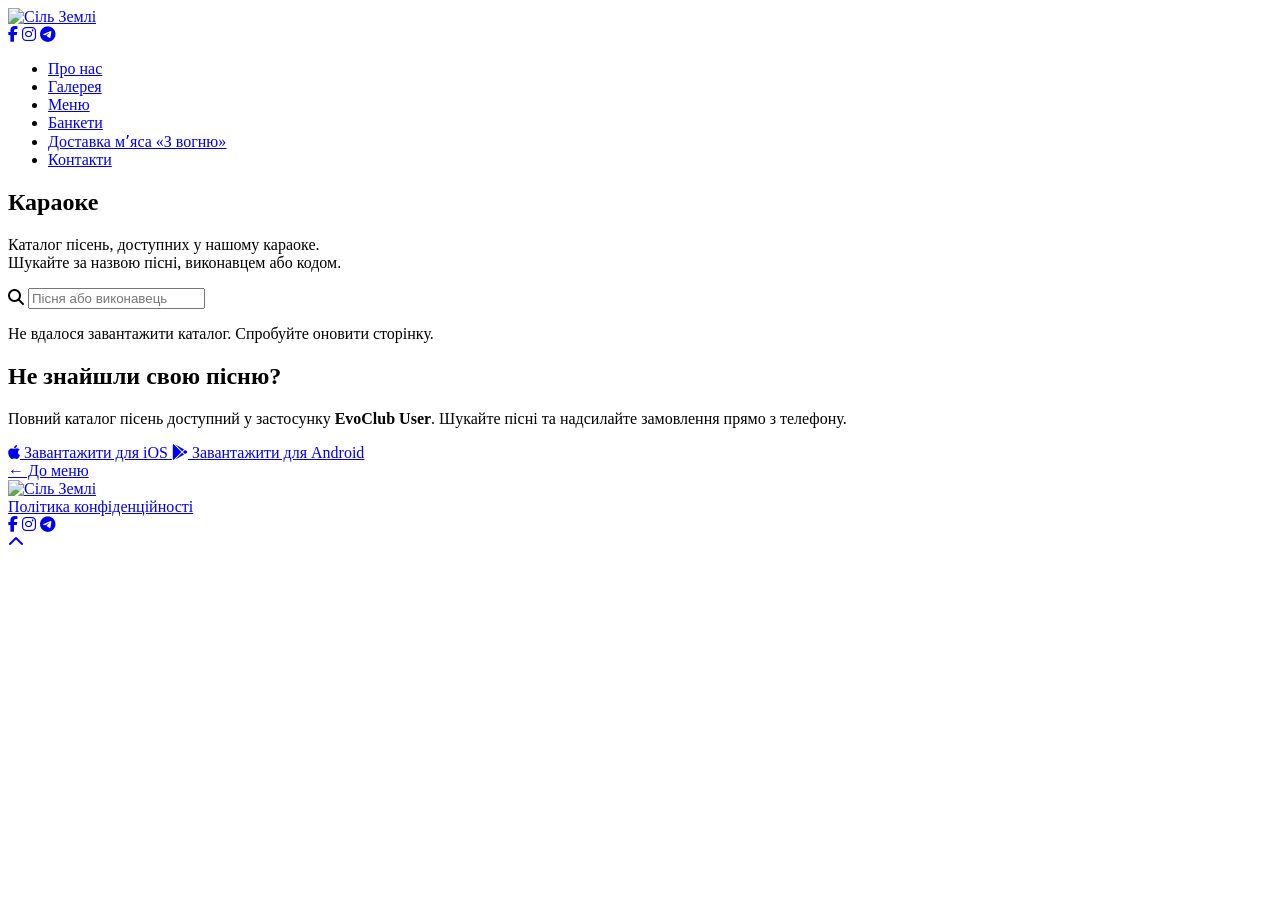
==== src/karaoke/index.html @ 85c083f9 "add karaoke functionality" ====
<!DOCTYPE html>
<html lang="uk">
<head>
  <meta charset="UTF-8" />
  <meta name="viewport" content="width=device-width, initial-scale=1.0" />
  <title>Караоке — каталог пісень | Сіль Землі</title>
  <meta name="description" content="Каталог пісень караоке ресторанного комплексу «Сіль Землі». Пошук за назвою пісні, виконавцем або кодом." />
  <link rel="canonical" href="https://silzemli.ua/karaoke/" />
  <link rel="preconnect" href="https://fonts.googleapis.com" />
  <link rel="preconnect" href="https://fonts.gstatic.com" crossorigin />
  <link rel="stylesheet"
        href="https://fonts.googleapis.com/css2?family=Open+Sans:wght@300;400;600;700&display=swap"
        media="print" onload="this.media='all'" />
  <noscript>
    <link href="https://fonts.googleapis.com/css2?family=Open+Sans:wght@300;400;600;700&display=swap" rel="stylesheet" />
  </noscript>
  <link rel="stylesheet" href="https://cdnjs.cloudflare.com/ajax/libs/font-awesome/6.5.1/css/all.min.css" />
  <link rel="icon" type="image/x-icon" href="/assets/favicon.ico" />
  <link rel="stylesheet" href="/styles.css" />
</head>
<body>

  <span id="top" aria-hidden="true" style="position:absolute;top:0;left:0;height:0;overflow:hidden;pointer-events:none;"></span>

  <!-- ===========================
       HEADER
       =========================== -->
  <header class="site-header">
    <div class="header-inner">

      <a class="nav-toggle" href="#" aria-label="Відкрити меню" aria-expanded="false" id="nav-toggle">
        <span></span>
        <span></span>
        <span></span>
      </a>

      <a href="/" class="site-logo" aria-label="Сіль Землі — головна">
        <img src="/assets/sz-logo.svg" alt="Сіль Землі" class="logo-img"
             width="265" height="28" fetchpriority="high" decoding="sync" />
      </a>

      <div class="social-links">
        <a href="https://www.facebook.com/silzemliua/" target="_blank" rel="noopener noreferrer" aria-label="Facebook"><i class="fab fa-facebook-f"></i></a>
        <a href="https://www.instagram.com/silzemliua/" target="_blank" rel="noopener noreferrer" aria-label="Instagram"><i class="fab fa-instagram"></i></a>
        <a href="https://t.me/Banquet_Sil_Zemli" target="_blank" rel="noopener noreferrer" aria-label="Telegram"><i class="fab fa-telegram-plane"></i></a>
      </div>

    </div>
  </header>

  <!-- Flyout navigation overlay -->
  <div class="flyout-overlay" id="flyout-overlay"></div>

  <!-- Flyout navigation panel -->
  <nav class="flyout-nav" id="main-nav" aria-label="Головне меню">
    <ul>
      <li><a href="/#about">Про нас</a></li>
      <li><a href="/#gallery">Галерея</a></li>
      <li><a href="/#menu">Меню</a></li>
      <li><a href="/#banquet">Банкети</a></li>
      <li><a href="https://svognu.choiceqr.com/" target="_blank" rel="noopener noreferrer"><u>Доставка мʼяса «З вогню»</u></a></li>
      <li><a href="/#contacts">Контакти</a></li>
    </ul>
  </nav>


  <main id="content">

    <!-- ===========================
         KARAOKE — КАТАЛОГ ПІСЕНЬ
         Дані: /karaoke/songs.json
         Формат: { "updated": "YYYY-MM-DD", "songs": [["Виконавець", "Назва", "код"], ...] }
         УВАГА: зараз у songs.json ТЕСТОВІ дані — замінити експортом з Evolution Pro2 / EvoClub.
         =========================== -->
    <section class="karaoke-section" aria-label="Караоке">
      <div class="container">
        <h1 class="section-heading">Караоке</h1>
        <p class="menu-intro">
          Каталог пісень, доступних у нашому караоке.<br>
          Шукайте за назвою пісні, виконавцем або кодом.
        </p>

        <form class="karaoke-search" role="search" id="karaoke-form" style="scroll-margin-top:90px">
          <i class="fas fa-magnifying-glass" aria-hidden="true"></i>
          <input type="search" id="karaoke-q" name="q"
                 placeholder="Пісня або виконавець"
                 aria-label="Пошук пісні"
                 autocomplete="off" autocorrect="off" autocapitalize="off" spellcheck="false"
                 enterkeyhint="search" />
        </form>

        <p class="karaoke-count" id="karaoke-count" aria-live="polite">Завантаження каталогу…</p>

        <ul class="karaoke-list" id="karaoke-list"></ul>

        <nav class="karaoke-pager" id="karaoke-pager" aria-label="Сторінки каталогу" hidden></nav>

        <aside class="karaoke-app" aria-labelledby="karaoke-app-title">
          <h2 id="karaoke-app-title" class="karaoke-app-title">Не знайшли свою пісню?</h2>
          <p class="karaoke-app-text">
            Повний каталог пісень доступний у застосунку <strong>EvoClub User</strong>.
            Шукайте пісні та надсилайте замовлення прямо з телефону.
          </p>
          <div class="karaoke-app-btns">
            <a class="karaoke-store" href="https://apps.apple.com/app/id988306103" target="_blank" rel="noopener noreferrer">
              <i class="fab fa-apple" aria-hidden="true"></i>
              <span>Завантажити для iOS</span>
            </a>
            <a class="karaoke-store" href="https://play.google.com/store/apps/details?id=evolution.studio.evoclubuserseries" target="_blank" rel="noopener noreferrer">
              <i class="fab fa-google-play" aria-hidden="true"></i>
              <span>Завантажити для Android</span>
            </a>
          </div>
        </aside>

        <div class="karaoke-back">
          <a href="/#menu" class="menu-btn">← До меню</a>
        </div>
      </div>
    </section>

  </main>


  <!-- ===========================
       FOOTER
       =========================== -->
  <footer class="site-footer">
    <div class="container">
      <div class="footer-inner">

        <div class="footer-logo">
          <a href="/" aria-label="Сіль Землі — на головну">
            <img src="/assets/logo-footer.svg" alt="Сіль Землі" class="logo-img"
                 width="69" height="32" loading="lazy" decoding="async" />
          </a>
        </div>

        <div class="footer-links">
          <a href="/polconf/">Політика конфіденційності</a>
        </div>

        <div class="social-links">
          <a href="https://www.facebook.com/silzemliua/" target="_blank" rel="noopener noreferrer" aria-label="Facebook"><i class="fab fa-facebook-f"></i></a>
          <a href="https://www.instagram.com/silzemliua/" target="_blank" rel="noopener noreferrer" aria-label="Instagram"><i class="fab fa-instagram"></i></a>
          <a href="https://t.me/Banquet_Sil_Zemli" target="_blank" rel="noopener noreferrer" aria-label="Telegram"><i class="fab fa-telegram-plane"></i></a>
        </div>

      </div>
    </div>
  </footer>

  <a href="#top" class="back-to-top" aria-label="Вгору"><i class="fas fa-chevron-up"></i></a>

  <script>
    // ── Flyout nav ──────────────────────────────
    var navToggle     = document.getElementById('nav-toggle');
    var mainNav       = document.getElementById('main-nav');
    var flyoutOverlay = document.getElementById('flyout-overlay');

    function openNav() {
      mainNav.classList.add('open');
      flyoutOverlay.classList.add('visible');
      navToggle.setAttribute('aria-expanded', 'true');
    }
    function closeNav() {
      mainNav.classList.remove('open');
      flyoutOverlay.classList.remove('visible');
      navToggle.setAttribute('aria-expanded', 'false');
    }

    navToggle.addEventListener('click', function(e) {
      e.preventDefault();
      mainNav.classList.contains('open') ? closeNav() : openNav();
    });
    flyoutOverlay.addEventListener('click', closeNav);
    mainNav.querySelectorAll('a').forEach(function(link) {
      link.addEventListener('click', closeNav);
    });

    // ── Karaoke catalog ─────────────────────────
    (function() {
      var PAGE_SIZE = 50;

      var form    = document.getElementById('karaoke-form');
      var input   = document.getElementById('karaoke-q');
      var countEl = document.getElementById('karaoke-count');
      var listEl  = document.getElementById('karaoke-list');
      var pagerEl = document.getElementById('karaoke-pager');

      var songs    = [];   // [{ a, t, c, key }], sorted by artist, then title
      var results  = [];
      var page     = 1;
      var lastNorm = null;
      var timer    = null;

      // Lowercase, strip diacritics (ё→е, é→e, å→a, й→и, ї→і),
      // drop apostrophes ("Don't" → "dont", "пам'ять" → "память"),
      // turn any other punctuation into spaces.
      function normalize(s) {
        return String(s)
          .toLowerCase()
          .normalize('NFD')
          .replace(/[̀-ͯ]/g, '')
          .replace(/[ʼ'’`]/g, '')
          .replace(/[^\p{L}\p{N}]+/gu, ' ')
          .trim();
      }

      function plural(n, one, few, many) {
        var m10 = n % 10, m100 = n % 100;
        if (m10 === 1 && m100 !== 11) return one;
        if (m10 >= 2 && m10 <= 4 && (m100 < 12 || m100 > 14)) return few;
        return many;
      }

      function formatNum(n) {
        return n.toLocaleString('uk-UA');
      }

      function renderCount(norm) {
        var n = results.length;
        if (!norm) {
          countEl.textContent = 'У каталозі ' + formatNum(n) + ' ' + plural(n, 'пісня', 'пісні', 'пісень');
        } else if (n === 0) {
          countEl.textContent = 'Нічого не знайдено. Спробуйте інший запит.';
        } else {
          countEl.textContent = 'Знайдено ' + formatNum(n) + ' ' + plural(n, 'пісню', 'пісні', 'пісень');
        }
      }

      function pageCount() {
        return Math.max(1, Math.ceil(results.length / PAGE_SIZE));
      }

      function renderPage() {
        var start = (page - 1) * PAGE_SIZE;
        var end   = Math.min(start + PAGE_SIZE, results.length);
        var frag  = document.createDocumentFragment();
        listEl.textContent = '';

        for (var i = start; i < end; i++) {
          var s  = results[i];
          var li = document.createElement('li');
          li.className = 'karaoke-item';

          var song = document.createElement('div');
          song.className = 'karaoke-song';

          var title = document.createElement('span');
          title.className = 'karaoke-title';
          title.textContent = s.t;
          song.appendChild(title);

          if (s.a) {
            var artist = document.createElement('span');
            artist.className = 'karaoke-artist';
            artist.textContent = s.a;
            song.appendChild(artist);
          }
          li.appendChild(song);

          if (s.c) {
            var code = document.createElement('span');
            code.className = 'karaoke-code';
            code.textContent = s.c;
            li.appendChild(code);
          }

          frag.appendChild(li);
        }

        listEl.appendChild(frag);
        renderPager();
      }

      function pageBtn(label, target, opts) {
        var b = document.createElement('button');
        b.type = 'button';
        b.className = 'karaoke-page' + (opts && opts.current ? ' current' : '');
        b.textContent = label;
        if (opts && opts.aria) b.setAttribute('aria-label', opts.aria);
        if (opts && opts.current) b.setAttribute('aria-current', 'page');
        if (opts && opts.disabled) b.disabled = true;
        b.addEventListener('click', function() { goTo(target); });
        return b;
      }

      function renderPager() {
        var total = pageCount();
        pagerEl.textContent = '';
        var multi = results.length > PAGE_SIZE;
        pagerEl.hidden = !multi;
        if (!multi) return;

        pagerEl.appendChild(pageBtn('‹', page - 1, { aria: 'Попередня сторінка', disabled: page === 1 }));

        // 1 … (page-1) page (page+1) … last
        var nums = [];
        for (var n = 1; n <= total; n++) {
          if (n === 1 || n === total || Math.abs(n - page) <= 1) nums.push(n);
        }
        var prev = 0;
        nums.forEach(function(n) {
          if (n - prev > 1) {
            var gap = document.createElement('span');
            gap.className = 'karaoke-page-gap';
            gap.textContent = '…';
            pagerEl.appendChild(gap);
          }
          pagerEl.appendChild(pageBtn(String(n), n, { current: n === page, aria: 'Сторінка ' + n }));
          prev = n;
        });

        pagerEl.appendChild(pageBtn('›', page + 1, { aria: 'Наступна сторінка', disabled: page === total }));
      }

      function goTo(n) {
        n = Math.min(Math.max(1, n), pageCount());
        if (n === page) return;
        page = n;
        renderPage();
        countEl.scrollIntoView({ behavior: 'smooth', block: 'start' });
      }


      function search(raw) {
        var norm = normalize(raw);
        if (norm === lastNorm) return;

        var tokens = norm ? norm.split(' ') : [];
        // When the query only grows (typing forward), the new matches are a
        // subset of the previous ones — filter those instead of the whole catalog.
        var pool = (lastNorm && norm.indexOf(lastNorm) === 0) ? results : songs;

        results = tokens.length
          ? pool.filter(function(s) {
              for (var i = 0; i < tokens.length; i++) {
                if (s.key.indexOf(tokens[i]) === -1) return false;
              }
              return true;
            })
          : songs;

        lastNorm = norm;
        page = 1;
        renderCount(norm);
        renderPage();
      }

      function syncUrl(raw) {
        var url = new URL(window.location.href);
        if (raw.trim()) url.searchParams.set('q', raw.trim());
        else url.searchParams.delete('q');
        history.replaceState(null, '', url);
      }

      input.addEventListener('input', function() {
        clearTimeout(timer);
        timer = setTimeout(function() {
          search(input.value);
          syncUrl(input.value);
        }, 150);
      });

      form.addEventListener('submit', function(e) {
        e.preventDefault();
        clearTimeout(timer);
        search(input.value);
        syncUrl(input.value);
        input.blur(); // hide the mobile keyboard
      });

      fetch('/karaoke/songs.json', { cache: 'no-cache' })
        .then(function(res) {
          if (!res.ok) throw new Error('HTTP ' + res.status);
          return res.json();
        })
        .then(function(data) {
          var collator = new Intl.Collator('uk', { sensitivity: 'base', numeric: true });
          songs = (data.songs || [])
            .filter(function(r) { return r && r[1]; })
            .map(function(r) {
              var a = r[0] ? String(r[0]) : '';
              var t = String(r[1]);
              var c = r[2] != null ? String(r[2]) : '';
              return { a: a, t: t, c: c, key: normalize(a + ' ' + t + ' ' + c) };
            })
            .sort(function(x, y) {
              return collator.compare(x.a, y.a) || collator.compare(x.t, y.t);
            });

          var q = new URLSearchParams(window.location.search).get('q') || '';
          input.value = q;
          search(q);
        })
        .catch(function() {
          countEl.textContent = 'Не вдалося завантажити каталог. Спробуйте оновити сторінку.';
        });
    }());

    // ── Back to top ─────────────────────────────
    var btt = document.querySelector('.back-to-top');
    window.addEventListener('scroll', function() {
      btt.classList.toggle('visible', window.scrollY > 600);
    });
  </script>

</body>
</html>
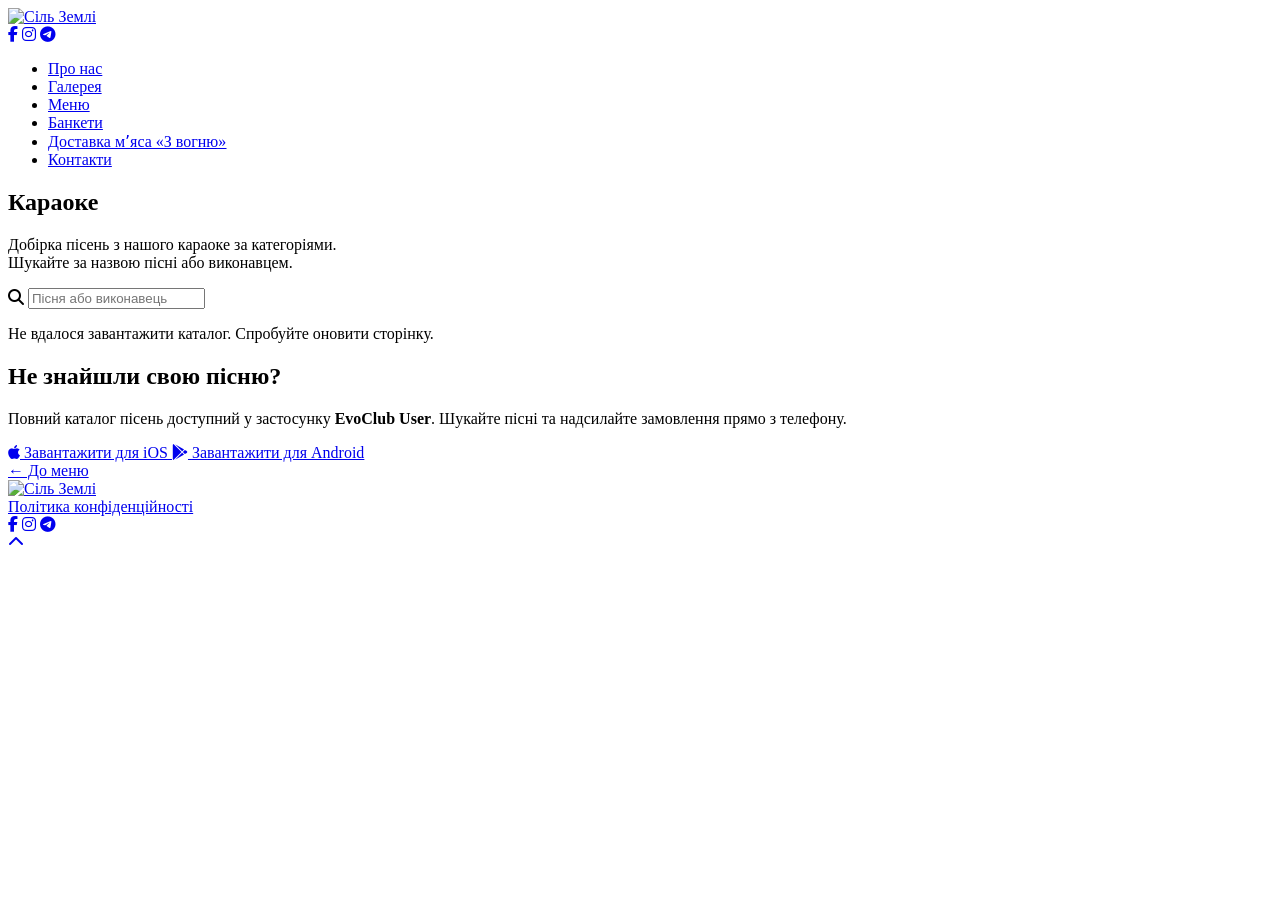
==== commit 63206b4d: "Update songs list and implement categories" ====
--- a/src/karaoke/index.html
+++ b/src/karaoke/index.html
@@ -69,15 +69,15 @@
     <!-- ===========================
          KARAOKE — КАТАЛОГ ПІСЕНЬ
          Дані: /karaoke/songs.json
-         Формат: { "updated": "YYYY-MM-DD", "songs": [["Виконавець", "Назва", "код"], ...] }
+         Формат: { "updated": "YYYY-MM-DD", "categories": [{ "name": "Категорія", "songs": [["Виконавець", "Назва", "код (необов’язково)"], ...] }] }
          УВАГА: зараз у songs.json ТЕСТОВІ дані — замінити експортом з Evolution Pro2 / EvoClub.
          =========================== -->
     <section class="karaoke-section" aria-label="Караоке">
       <div class="container">
         <h1 class="section-heading">Караоке</h1>
         <p class="menu-intro">
-          Каталог пісень, доступних у нашому караоке.<br>
-          Шукайте за назвою пісні, виконавцем або кодом.
+          Добірка пісень з нашого караоке за категоріями.<br>
+          Шукайте за назвою пісні або виконавцем.
         </p>
 
         <form class="karaoke-search" role="search" id="karaoke-form" style="scroll-margin-top:90px">
@@ -91,9 +91,7 @@
 
         <p class="karaoke-count" id="karaoke-count" aria-live="polite">Завантаження каталогу…</p>
 
-        <ul class="karaoke-list" id="karaoke-list"></ul>
-
-        <nav class="karaoke-pager" id="karaoke-pager" aria-label="Сторінки каталогу" hidden></nav>
+        <div class="karaoke-cats" id="karaoke-cats"></div>
 
         <aside class="karaoke-app" aria-labelledby="karaoke-app-title">
           <h2 id="karaoke-app-title" class="karaoke-app-title">Не знайшли свою пісню?</h2>
@@ -180,17 +178,15 @@
 
     // ── Karaoke catalog ─────────────────────────
     (function() {
-      var PAGE_SIZE = 50;
+      var PAGE_SIZE      = 50;  // songs shown per category before "Показати ще"
+      var AUTO_OPEN_MAX  = 20;  // search with ≤ this many matches opens the categories
 
       var form    = document.getElementById('karaoke-form');
       var input   = document.getElementById('karaoke-q');
       var countEl = document.getElementById('karaoke-count');
-      var listEl  = document.getElementById('karaoke-list');
-      var pagerEl = document.getElementById('karaoke-pager');
-
-      var songs    = [];   // [{ a, t, c, key }], sorted by artist, then title
-      var results  = [];
-      var page     = 1;
+      var catsEl  = document.getElementById('karaoke-cats');
+
+      var cats     = [];   // [{ name, songs: [{ a, t, c, key }] }]
       var lastNorm = null;
       var timer    = null;
 
@@ -218,134 +214,99 @@
         return n.toLocaleString('uk-UA');
       }
 
-      function renderCount(norm) {
-        var n = results.length;
+      function el(tag, cls, text) {
+        var e = document.createElement(tag);
+        if (cls) e.className = cls;
+        if (text != null) e.textContent = text;
+        return e;
+      }
+
+      function songItem(s) {
+        var li   = el('li', 'karaoke-item');
+        var song = el('div', 'karaoke-song');
+        song.appendChild(el('span', 'karaoke-title', s.t));
+        if (s.a) song.appendChild(el('span', 'karaoke-artist', s.a));
+        li.appendChild(song);
+        if (s.c) li.appendChild(el('span', 'karaoke-code', s.c));
+        return li;
+      }
+
+      function renderCategory(cat, matches, open) {
+        var det = el('details', 'karaoke-cat');
+        det.open = open;
+
+        var sum = el('summary');
+        sum.appendChild(el('span', 'karaoke-cat-name', cat.name));
+        var n = matches.length;
+        sum.appendChild(el('span', 'karaoke-cat-count', formatNum(n) + ' ' + plural(n, 'пісня', 'пісні', 'пісень')));
+        det.appendChild(sum);
+
+        var list = el('ul', 'karaoke-list');
+        det.appendChild(list);
+
+        var more  = el('button', 'menu-btn karaoke-more', 'Показати ще');
+        more.type = 'button';
+        var shown = 0;
+
+        function showMore() {
+          var end  = Math.min(shown + PAGE_SIZE, matches.length);
+          var frag = document.createDocumentFragment();
+          for (var i = shown; i < end; i++) frag.appendChild(songItem(matches[i]));
+          list.appendChild(frag);
+          shown = end;
+          more.hidden = shown >= matches.length;
+        }
+        more.addEventListener('click', showMore);
+        showMore();
+        det.appendChild(more);
+
+        return det;
+      }
+
+      function renderCount(norm, total, catCount) {
+        var inCats = ' у ' + catCount + ' ' + (catCount === 1 ? 'категорії' : 'категоріях');
         if (!norm) {
-          countEl.textContent = 'У каталозі ' + formatNum(n) + ' ' + plural(n, 'пісня', 'пісні', 'пісень');
-        } else if (n === 0) {
+          countEl.textContent = 'У каталозі ' + formatNum(total) + ' ' + plural(total, 'пісня', 'пісні', 'пісень') + inCats;
+        } else if (total === 0) {
           countEl.textContent = 'Нічого не знайдено. Спробуйте інший запит.';
         } else {
-          countEl.textContent = 'Знайдено ' + formatNum(n) + ' ' + plural(n, 'пісню', 'пісні', 'пісень');
+          countEl.textContent = 'Знайдено ' + formatNum(total) + ' ' + plural(total, 'пісню', 'пісні', 'пісень') + inCats;
         }
       }
-
-      function pageCount() {
-        return Math.max(1, Math.ceil(results.length / PAGE_SIZE));
-      }
-
-      function renderPage() {
-        var start = (page - 1) * PAGE_SIZE;
-        var end   = Math.min(start + PAGE_SIZE, results.length);
-        var frag  = document.createDocumentFragment();
-        listEl.textContent = '';
-
-        for (var i = start; i < end; i++) {
-          var s  = results[i];
-          var li = document.createElement('li');
-          li.className = 'karaoke-item';
-
-          var song = document.createElement('div');
-          song.className = 'karaoke-song';
-
-          var title = document.createElement('span');
-          title.className = 'karaoke-title';
-          title.textContent = s.t;
-          song.appendChild(title);
-
-          if (s.a) {
-            var artist = document.createElement('span');
-            artist.className = 'karaoke-artist';
-            artist.textContent = s.a;
-            song.appendChild(artist);
-          }
-          li.appendChild(song);
-
-          if (s.c) {
-            var code = document.createElement('span');
-            code.className = 'karaoke-code';
-            code.textContent = s.c;
-            li.appendChild(code);
-          }
-
-          frag.appendChild(li);
-        }
-
-        listEl.appendChild(frag);
-        renderPager();
-      }
-
-      function pageBtn(label, target, opts) {
-        var b = document.createElement('button');
-        b.type = 'button';
-        b.className = 'karaoke-page' + (opts && opts.current ? ' current' : '');
-        b.textContent = label;
-        if (opts && opts.aria) b.setAttribute('aria-label', opts.aria);
-        if (opts && opts.current) b.setAttribute('aria-current', 'page');
-        if (opts && opts.disabled) b.disabled = true;
-        b.addEventListener('click', function() { goTo(target); });
-        return b;
-      }
-
-      function renderPager() {
-        var total = pageCount();
-        pagerEl.textContent = '';
-        var multi = results.length > PAGE_SIZE;
-        pagerEl.hidden = !multi;
-        if (!multi) return;
-
-        pagerEl.appendChild(pageBtn('‹', page - 1, { aria: 'Попередня сторінка', disabled: page === 1 }));
-
-        // 1 … (page-1) page (page+1) … last
-        var nums = [];
-        for (var n = 1; n <= total; n++) {
-          if (n === 1 || n === total || Math.abs(n - page) <= 1) nums.push(n);
-        }
-        var prev = 0;
-        nums.forEach(function(n) {
-          if (n - prev > 1) {
-            var gap = document.createElement('span');
-            gap.className = 'karaoke-page-gap';
-            gap.textContent = '…';
-            pagerEl.appendChild(gap);
-          }
-          pagerEl.appendChild(pageBtn(String(n), n, { current: n === page, aria: 'Сторінка ' + n }));
-          prev = n;
-        });
-
-        pagerEl.appendChild(pageBtn('›', page + 1, { aria: 'Наступна сторінка', disabled: page === total }));
-      }
-
-      function goTo(n) {
-        n = Math.min(Math.max(1, n), pageCount());
-        if (n === page) return;
-        page = n;
-        renderPage();
-        countEl.scrollIntoView({ behavior: 'smooth', block: 'start' });
-      }
-
 
       function search(raw) {
         var norm = normalize(raw);
         if (norm === lastNorm) return;
+        lastNorm = norm;
 
         var tokens = norm ? norm.split(' ') : [];
-        // When the query only grows (typing forward), the new matches are a
-        // subset of the previous ones — filter those instead of the whole catalog.
-        var pool = (lastNorm && norm.indexOf(lastNorm) === 0) ? results : songs;
-
-        results = tokens.length
-          ? pool.filter(function(s) {
-              for (var i = 0; i < tokens.length; i++) {
-                if (s.key.indexOf(tokens[i]) === -1) return false;
-              }
-              return true;
-            })
-          : songs;
-
-        lastNorm = norm;
-        page = 1;
-        renderCount(norm);
-        renderPage();
+        var entries = [];
+        var total = 0;
+
+        cats.forEach(function(cat) {
+          var matches = tokens.length
+            ? cat.songs.filter(function(s) {
+                for (var i = 0; i < tokens.length; i++) {
+                  if (s.key.indexOf(tokens[i]) === -1) return false;
+                }
+                return true;
+              })
+            : cat.songs;
+          if (matches.length) {
+            entries.push({ cat: cat, matches: matches });
+            total += matches.length;
+          }
+        });
+
+        // A narrow search opens the categories straight away;
+        // the browse view and broad searches stay collapsed.
+        var open = tokens.length > 0 && total <= AUTO_OPEN_MAX;
+
+        catsEl.textContent = '';
+        entries.forEach(function(e) {
+          catsEl.appendChild(renderCategory(e.cat, e.matches, open));
+        });
+        renderCount(norm, total, entries.length);
       }
 
       function syncUrl(raw) {
@@ -377,18 +338,21 @@
           return res.json();
         })
         .then(function(data) {
-          var collator = new Intl.Collator('uk', { sensitivity: 'base', numeric: true });
-          songs = (data.songs || [])
-            .filter(function(r) { return r && r[1]; })
-            .map(function(r) {
-              var a = r[0] ? String(r[0]) : '';
-              var t = String(r[1]);
-              var c = r[2] != null ? String(r[2]) : '';
-              return { a: a, t: t, c: c, key: normalize(a + ' ' + t + ' ' + c) };
+          cats = (data.categories || [])
+            .map(function(c) {
+              return {
+                name: String(c.name || ''),
+                songs: (c.songs || [])
+                  .filter(function(r) { return r && r[1]; })
+                  .map(function(r) {
+                    var a = r[0] ? String(r[0]) : '';
+                    var t = String(r[1]);
+                    var code = r[2] != null ? String(r[2]) : '';
+                    return { a: a, t: t, c: code, key: normalize(a + ' ' + t + ' ' + code) };
+                  })
+              };
             })
-            .sort(function(x, y) {
-              return collator.compare(x.a, y.a) || collator.compare(x.t, y.t);
-            });
+            .filter(function(c) { return c.name && c.songs.length; });
 
           var q = new URLSearchParams(window.location.search).get('q') || '';
           input.value = q;
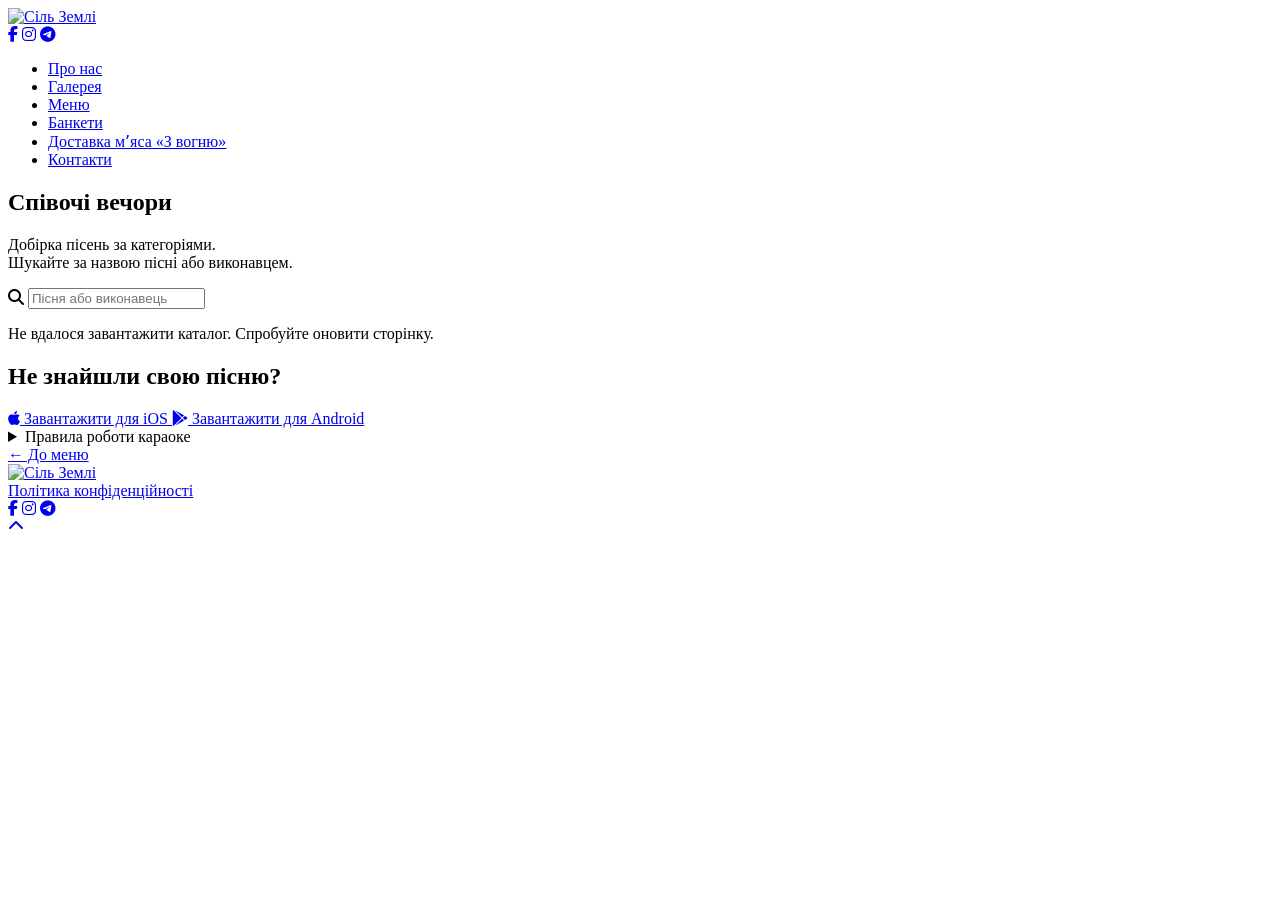
==== commit 25d45857: "Add rule set" ====
--- a/src/karaoke/index.html
+++ b/src/karaoke/index.html
@@ -65,18 +65,11 @@
 
 
   <main id="content">
-
-    <!-- ===========================
-         KARAOKE — КАТАЛОГ ПІСЕНЬ
-         Дані: /karaoke/songs.json
-         Формат: { "updated": "YYYY-MM-DD", "categories": [{ "name": "Категорія", "songs": [["Виконавець", "Назва", "код (необов’язково)"], ...] }] }
-         УВАГА: зараз у songs.json ТЕСТОВІ дані — замінити експортом з Evolution Pro2 / EvoClub.
-         =========================== -->
     <section class="karaoke-section" aria-label="Караоке">
       <div class="container">
-        <h1 class="section-heading">Караоке</h1>
+        <h1 class="section-heading">Співочі вечори</h1>
         <p class="menu-intro">
-          Добірка пісень з нашого караоке за категоріями.<br>
+          Добірка пісень за категоріями.<br>
           Шукайте за назвою пісні або виконавцем.
         </p>
 
@@ -96,8 +89,7 @@
         <aside class="karaoke-app" aria-labelledby="karaoke-app-title">
           <h2 id="karaoke-app-title" class="karaoke-app-title">Не знайшли свою пісню?</h2>
           <p class="karaoke-app-text">
-            Повний каталог пісень доступний у застосунку <strong>EvoClub User</strong>.
-            Шукайте пісні та надсилайте замовлення прямо з телефону.
+
           </p>
           <div class="karaoke-app-btns">
             <a class="karaoke-store" href="https://apps.apple.com/app/id988306103" target="_blank" rel="noopener noreferrer">
@@ -110,6 +102,41 @@
             </a>
           </div>
         </aside>
+
+
+        <details class="karaoke-cat karaoke-rules">
+          <summary>
+            <span class="karaoke-cat-name">Правила роботи караоке</span>
+          </summary>
+          <div class="karaoke-rules-body">
+            <p>Запрошуємо вас насолодитися вечором у компанії друзів, улюбленої музики та гарного настрою!</p>
+
+            <h3>Вхід і бронювання</h3>
+            <p>Караоке-зал знаходиться на другому поверсі ресторану. Зал виключно 18+, дітям вхід заборонено. Скористатися послугою караоке можна за умови попереднього бронювання столу в караоке-залі. Якщо ви не прийшли у вказаний час резерву і не повідомили нам про це через 15 хвилин після заявленого часу бронювання, бронь знімається.</p>
+
+            <h3>Замовлення виконання пісні</h3>
+            <p>Замовити виконання пісні ви можете за допомогою ведучого, попередньо вибравши композицію з каталогу, розміщеного на сайті silzemli.ua або в застосунку EvoClub User.</p>
+            <p class="karaoke-rules-note">‼️ Заборонено виконання пісень артистів країн агресорів, а також пісень російською мовою.</p>
+
+            <h3>Виконання пісні</h3>
+            <p>Гість виконує вибрану пісню по черзі, згідно з визначеним порядком. Перед початком виконання кожної пісні гостем, оголошується ведучим порядок виконання. Право виконання пісні перейде до наступного за вами виконавця та повернеться до вас лише через коло. Якщо з якихось причин гість був відсутній під час його черги, коло не повертається назад, а переходить до наступного виконавця по колу.</p>
+            <ul class="karaoke-rules-limits">
+              <li>Якщо за столом від 1 до 2 гостей — стіл виконає 1 пісню.</li>
+              <li>Якщо за столом від 3 до 5 гостей — стіл виконає 2 пісні.</li>
+              <li>Якщо за столом від 6 гостей — стіл виконає 3 пісні.</li>
+            </ul>
+
+            <h3>Нецензурна лексика</h3>
+            <p>У ресторані гостям забороняється виконувати пісні з нецензурною лексикою та російськомовні пісні без винятку. Разове вигукування у мікрофон нецензурної лексики позбавляє вас права на виконання пісні, і коло йде далі згідно з чергою.</p>
+
+            <h3>Правила поведінки у залі караоке</h3>
+            <p>Ми поважаємо час та настрій наших гостей, тому у разі порушення громадського порядку, некоректної поведінки до інших гостей або співробітників ресторану, адміністрація ресторану має право відмовити гостю у подальшому обслуговуванні, попередньо розрахувавши гостя за надані послуги. Адміністрація ресторану «Сіль Землі» залишає за собою право відмовити в відвідуванні гостю без пояснення причин.</p>
+            <p>У ресторан не допускаються гості у стані алкогольного та наркотичного сп’яніння, а також люди неохайного зовнішнього вигляду.</p>
+
+            <h3>Форс-мажор</h3>
+            <p>За завдані матеріальні збитки майну ресторану стягується плата. До оплати приймаються готівкові та безготівкові кошти. Адміністрація ресторану залишає за собою право надати штрафні або адміністративні санкції порушникам, які встановлюються адміністрацією в індивідуальному порядку. Всі конфліктні питання можна вирішити через адміністратора залу. У разі завдання шкоди апаратурі звукорежисера, розмір компенсації встановлюється адміністрацією в індивідуальному порядку.</p>
+          </div>
+        </details>
 
         <div class="karaoke-back">
           <a href="/#menu" class="menu-btn">← До меню</a>
